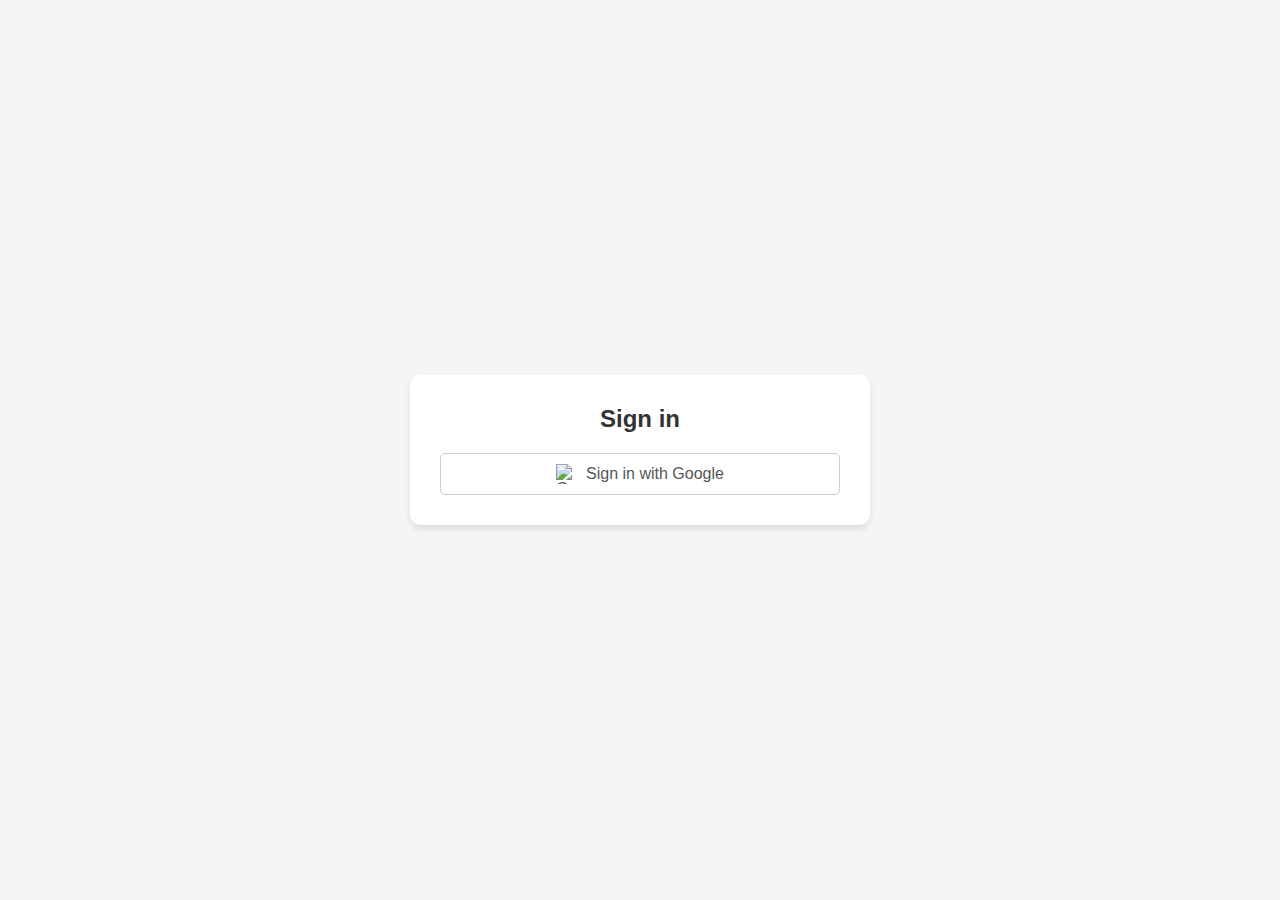
==== index.html @ 9476c97c "Primo upload dei file" ====
<!DOCTYPE html>
<html lang="en">
<head>
  <meta charset="UTF-8">
  <meta name="viewport" content="width=device-width, initial-scale=1.0">
  <title>Login with Google</title>
  <link rel="stylesheet" href="styles.css">
</head>
<body>
  <div class="login-container">
    <div class="login-card">
      <h1 class="title">Sign in</h1>
      <button id="googleSignIn" class="google-button">
        <img src="https://www.gstatic.com/firebasejs/ui/2.0.0/images/auth/google.svg" alt="Google Logo">
        Sign in with Google
      </button>
    </div>
  </div>

  <script type="module">
    import { initializeApp } from "https://www.gstatic.com/firebasejs/10.0.0/firebase-app.js";
    import { getAuth, signInWithPopup, GoogleAuthProvider } from "https://www.gstatic.com/firebasejs/10.0.0/firebase-auth.js";

    // Configura Firebase
    const firebaseConfig = {
  apiKey: "AIzaSyCSK6ACbpBq_O--x0vgYOYhKYGdE7ySMdI",
  authDomain: "hfarmai-8bdf5.firebaseapp.com",
  projectId: "hfarmai-8bdf5",
  storageBucket: "hfarmai-8bdf5.firebasestorage.app",
  messagingSenderId: "791164269090",
  appId: "1:791164269090:web:486de7149aa406ead2507b",
  measurementId: "G-3536PC715E"
};



    // Inizializza Firebase
    const app = initializeApp(firebaseConfig);
    const auth = getAuth(app);
    const provider = new GoogleAuthProvider();

    // Bottone di login
    document.getElementById("googleSignIn").addEventListener("click", () => {
      signInWithPopup(auth, provider)
        .then((result) => {
          const user = result.user;
          alert(`Benvenuto, ${user.displayName}!`);
        })
        .catch((error) => {
          console.error("Errore durante il login:", error.message);
          alert("Errore durante il login. Riprova. ", error.message);
        });
    });
  </script>
</body>
</html>
---- styles.css ----
body {
  font-family: Arial, sans-serif;
  display: flex;
  justify-content: center;
  align-items: center;
  height: 100vh;
  margin: 0;
  background-color: #f5f5f5;
}

.login-container {
  display: flex;
  justify-content: center;
  align-items: center;
  width: 100%;
  height: 100%;
}

.login-card {
  background: white;
  border-radius: 10px;
  box-shadow: 0 4px 6px rgba(0, 0, 0, 0.1);
  padding: 30px;
  text-align: center;
  width: 400px;
}

.title {
  margin: 0 0 20px;
  font-size: 24px;
  color: #333;
}

.google-button {
  display: flex;
  align-items: center;
  justify-content: center;
  background-color: white;
  border: 1px solid #ccc;
  border-radius: 5px;
  padding: 10px 20px;
  cursor: pointer;
  font-size: 16px;
  color: #555;
  width: 100%;
}

.google-button img {
  margin-right: 10px;
  width: 20px;
  height: 20px;
}

.google-button:hover {
  background-color: #f1f1f1;
}
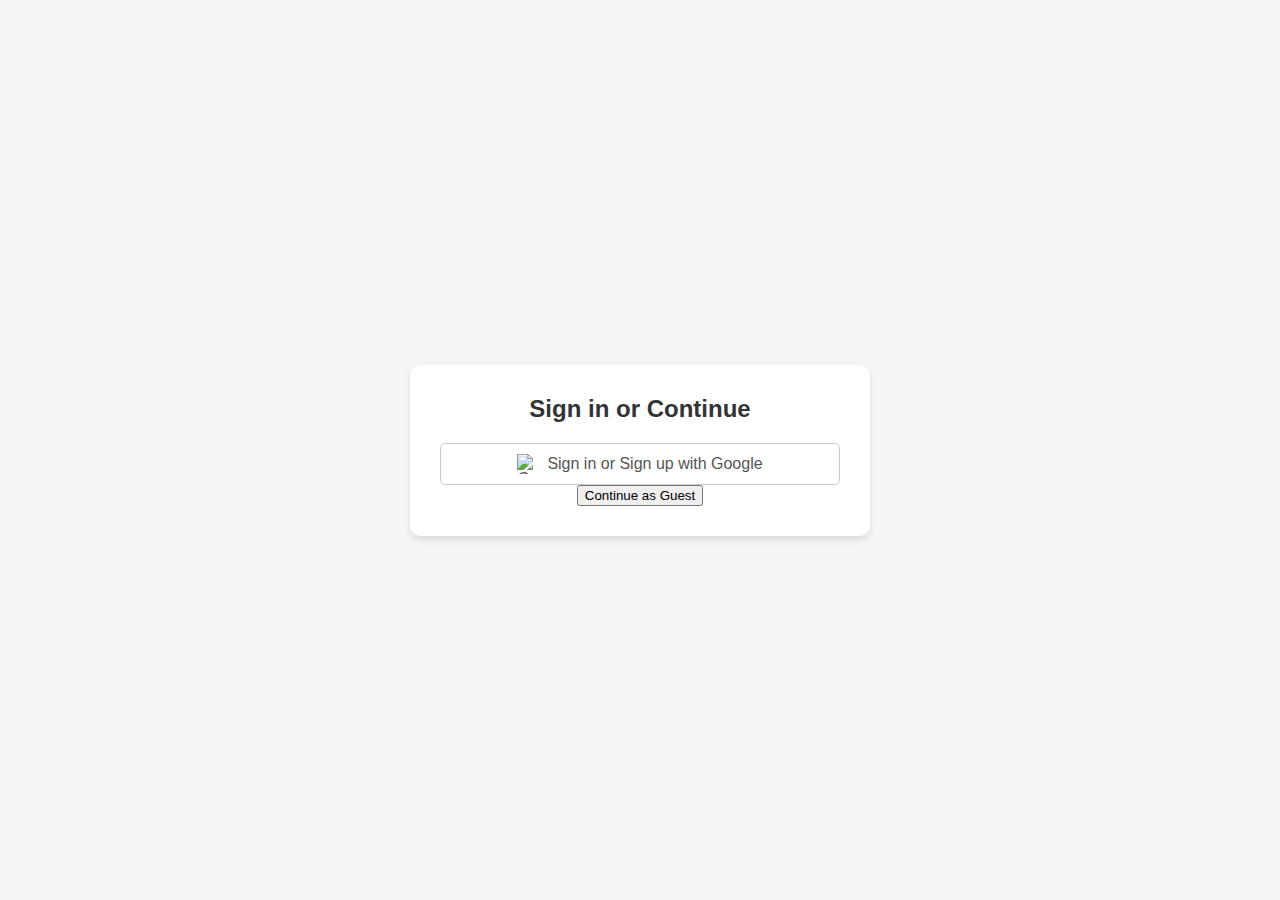
==== commit 28114e2a: "Initial commit" ====
--- a/index.html
+++ b/index.html
@@ -3,54 +3,64 @@
 <head>
   <meta charset="UTF-8">
   <meta name="viewport" content="width=device-width, initial-scale=1.0">
-  <title>Login with Google</title>
+  <title>Welcome</title>
   <link rel="stylesheet" href="styles.css">
 </head>
 <body>
   <div class="login-container">
     <div class="login-card">
-      <h1 class="title">Sign in</h1>
+      <h1 class="title">Sign in or Continue</h1>
       <button id="googleSignIn" class="google-button">
         <img src="https://www.gstatic.com/firebasejs/ui/2.0.0/images/auth/google.svg" alt="Google Logo">
-        Sign in with Google
+        Sign in or Sign up with Google
       </button>
+      <button id="continueGuest" class="guest-button">Continue as Guest</button>
     </div>
   </div>
 
   <script type="module">
     import { initializeApp } from "https://www.gstatic.com/firebasejs/10.0.0/firebase-app.js";
-    import { getAuth, signInWithPopup, GoogleAuthProvider } from "https://www.gstatic.com/firebasejs/10.0.0/firebase-auth.js";
+    import { getAuth, signInWithPopup, GoogleAuthProvider, onAuthStateChanged } from "https://www.gstatic.com/firebasejs/10.0.0/firebase-auth.js";
 
     // Configura Firebase
     const firebaseConfig = {
-  apiKey: "AIzaSyCSK6ACbpBq_O--x0vgYOYhKYGdE7ySMdI",
-  authDomain: "hfarmai-8bdf5.firebaseapp.com",
-  projectId: "hfarmai-8bdf5",
-  storageBucket: "hfarmai-8bdf5.firebasestorage.app",
-  messagingSenderId: "791164269090",
-  appId: "1:791164269090:web:486de7149aa406ead2507b",
-  measurementId: "G-3536PC715E"
-};
-
-
+      apiKey: "AIzaSyCSK6ACbpBq_O--x0vgYOYhKYGdE7ySMdI",
+      authDomain: "hfarmai-8bdf5.firebaseapp.com",
+      projectId: "hfarmai-8bdf5",
+      storageBucket: "hfarmai-8bdf5.firebasestorage.app",
+      messagingSenderId: "791164269090",
+      appId: "1:791164269090:web:486de7149aa406ead2507b",
+      measurementId: "G-3536PC715E"
+    };
 
     // Inizializza Firebase
     const app = initializeApp(firebaseConfig);
     const auth = getAuth(app);
     const provider = new GoogleAuthProvider();
 
-    // Bottone di login
+    // Bottone di login con Google
     document.getElementById("googleSignIn").addEventListener("click", () => {
       signInWithPopup(auth, provider)
         .then((result) => {
           const user = result.user;
-          alert(`Benvenuto, ${user.displayName}!`);
+          redirectToWelcomePage(user.displayName); // Reindirizza con il nome utente
         })
         .catch((error) => {
           console.error("Errore durante il login:", error.message);
-          alert("Errore durante il login. Riprova. ", error.message);
+          alert("Errore durante il login. Riprova.");
         });
     });
+
+    // Bottone "Continua come ospite"
+    document.getElementById("continueGuest").addEventListener("click", () => {
+      redirectToWelcomePage("Guest"); // Reindirizza come ospite
+    });
+
+    // Funzione per reindirizzare alla schermata di benvenuto
+    function redirectToWelcomePage(userName) {
+      sessionStorage.setItem("userName", userName); // Salva il nome utente
+      window.location.href = "welcome.html"; // Reindirizza alla pagina welcome
+    }
   </script>
 </body>
 </html>
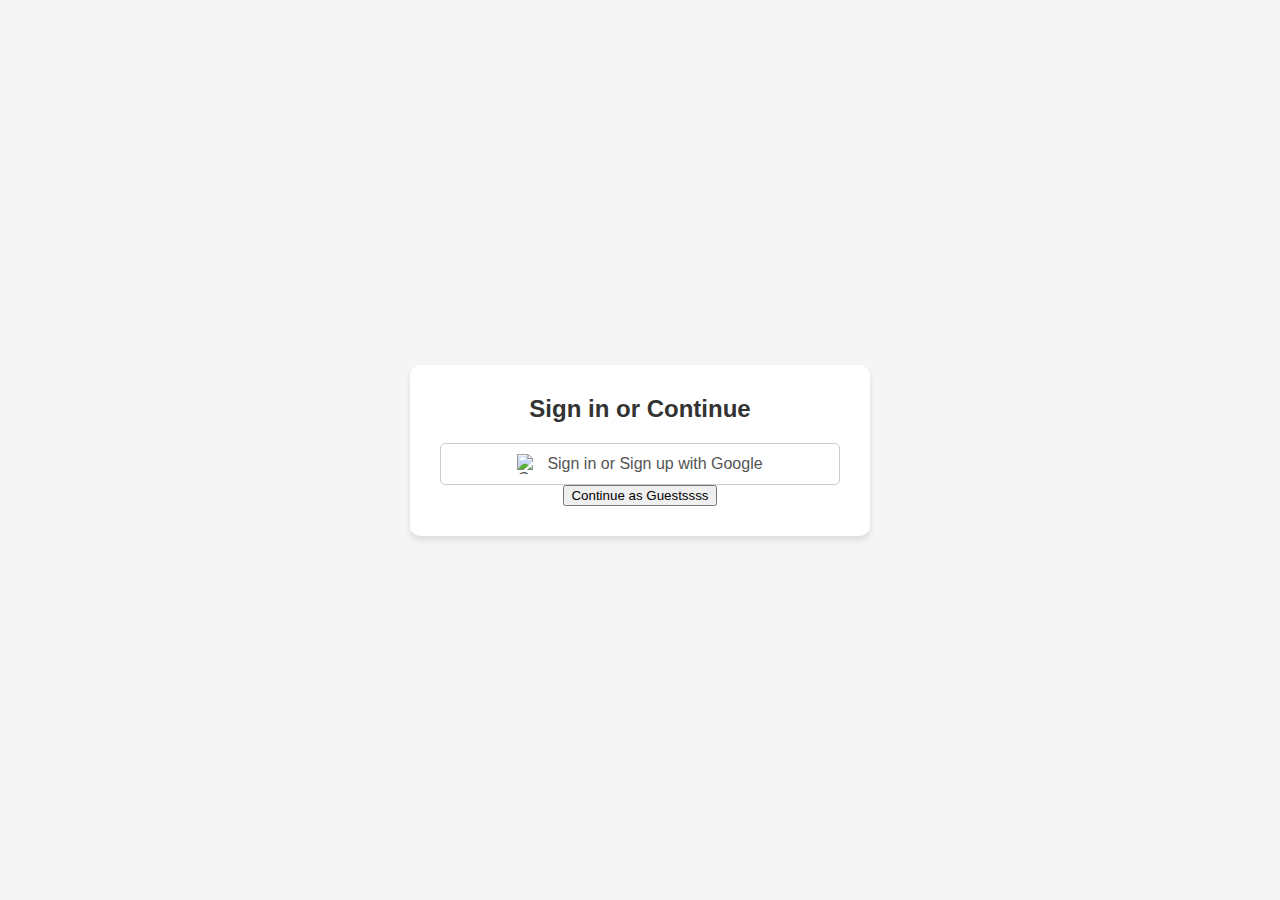
==== commit e8e87d51: "Initial commit" ====
--- a/index.html
+++ b/index.html
@@ -14,7 +14,7 @@
         <img src="https://www.gstatic.com/firebasejs/ui/2.0.0/images/auth/google.svg" alt="Google Logo">
         Sign in or Sign up with Google
       </button>
-      <button id="continueGuest" class="guest-button">Continue as Guest</button>
+      <button id="continueGuest" class="guest-button">Continue as Guestssss</button>
     </div>
   </div>
 
@@ -37,6 +37,12 @@
     const app = initializeApp(firebaseConfig);
     const auth = getAuth(app);
     const provider = new GoogleAuthProvider();
+
+    // Controlla se l'utente ha già effettuato l'accesso o scelto "Guest"
+    const userName = sessionStorage.getItem("userName");
+    if (userName) {
+      window.location.href = "welcome.html"; // Reindirizza alla schermata welcome
+    }
 
     // Bottone di login con Google
     document.getElementById("googleSignIn").addEventListener("click", () => {
